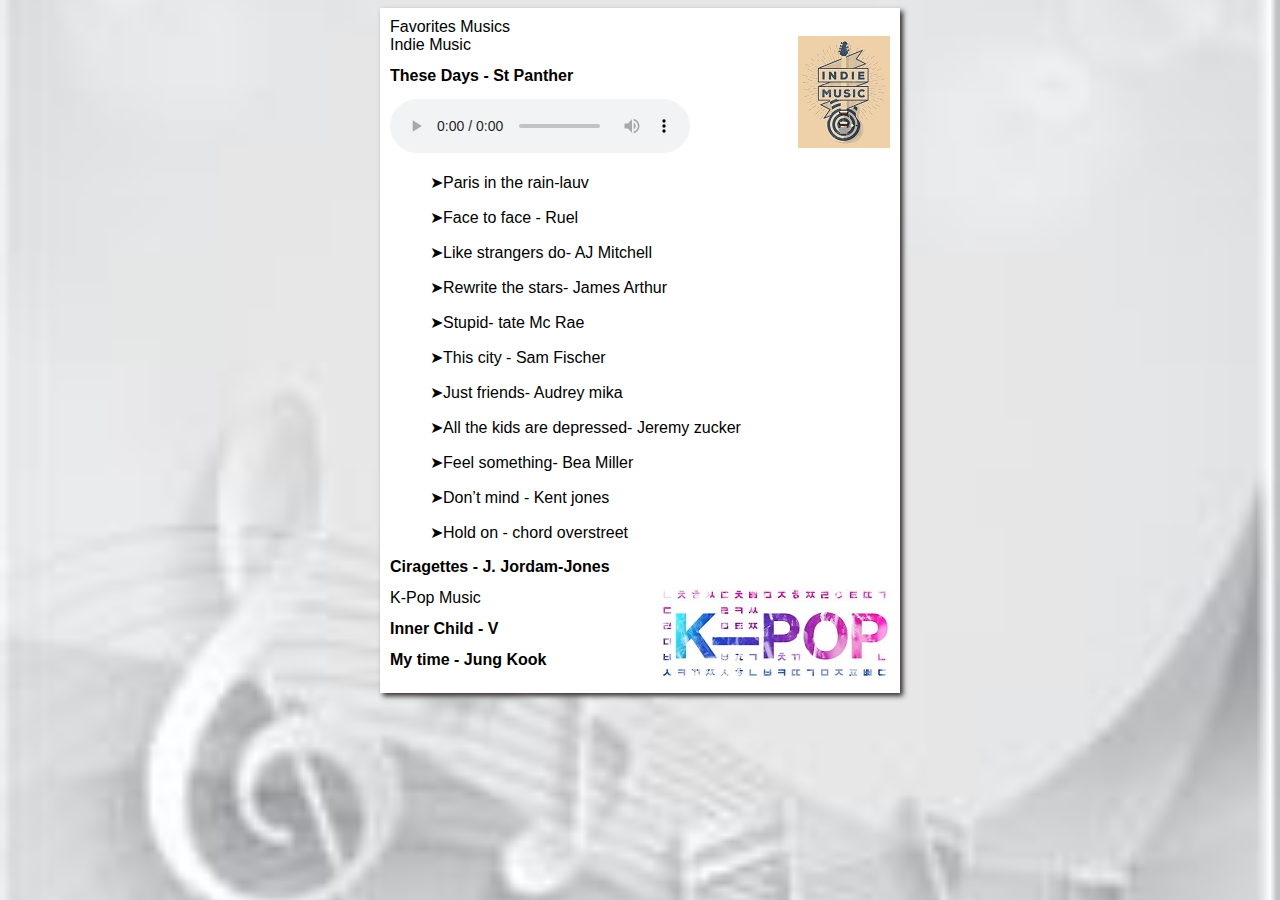
==== index.html @ ae7b12ab "playlist" ====
<!DOCTYPE html>
<html lang="pt-br">
<head>
    <meta charset="UTF-8">
    <meta name="viewport" content="width=device-width, initial-scale=1.0">
    <title>Playlist of my pretty daugther</title>
    <link rel="stylesheet" href="estilos/style.css">
</head>
<body>
    <main>
        <header>Favorites Musics</header>
            <img class="lado_direito" src="images/indie_music.JPG" alt="Indie Music"><article>Indie Music</article>
            <h2>These Days - St Panther</h2>
            <audio controls>
                <source src="music/StPanther_These Days.mp3" type="audio/mpeg">
            </audio>
            <ul> ➤Paris in the rain-lauv </ul>
            <ul> ➤Face to face - Ruel</ul>
            <ul> ➤Like strangers do- AJ Mitchell</ul>
            <ul> ➤Rewrite the stars- James Arthur</ul>
            <ul> ➤Stupid- tate Mc Rae</ul>
            <ul> ➤This city - Sam Fischer</ul>
            <ul> ➤Just friends- Audrey mika</ul>
            <ul> ➤All the kids are depressed- Jeremy zucker</ul>
            <ul> ➤Feel something- Bea Miller</ul>
            <ul> ➤Don’t mind - Kent jones</ul>
            <ul> ➤Hold on - chord overstreet</ul>
            <h2>Ciragettes - J. Jordam-Jones</h2>
            <img class="lado_direito" src="images/kpop_music.JPG" alt="K-Pop Music"><article>K-Pop Music</article>
            <h2>Inner Child - V</h2>
            <h2>My time - Jung Kook</h2>
    </main>
</body>
</html>
---- estilos/style.css ----
*{
    font-family: Arial, Helvetica, sans-serif;
    font-size: 16px;
}

body{
  background: url("../images/background_music.JPG") center center no-repeat fixed; 
  -webkit-background-size: cover;
  -moz-background-size: cover;
  -o-background-size: cover;
  background-size: cover;
}
img.lado_esquerdo{
    float: left;
}
img.lado_direito{
    float: right;
}
main{
    background-color: white;
    width: 500px;
    margin: auto;
    padding: 10px;
    box-shadow: 3px 3px 5px rgb(53, 48, 48);
}
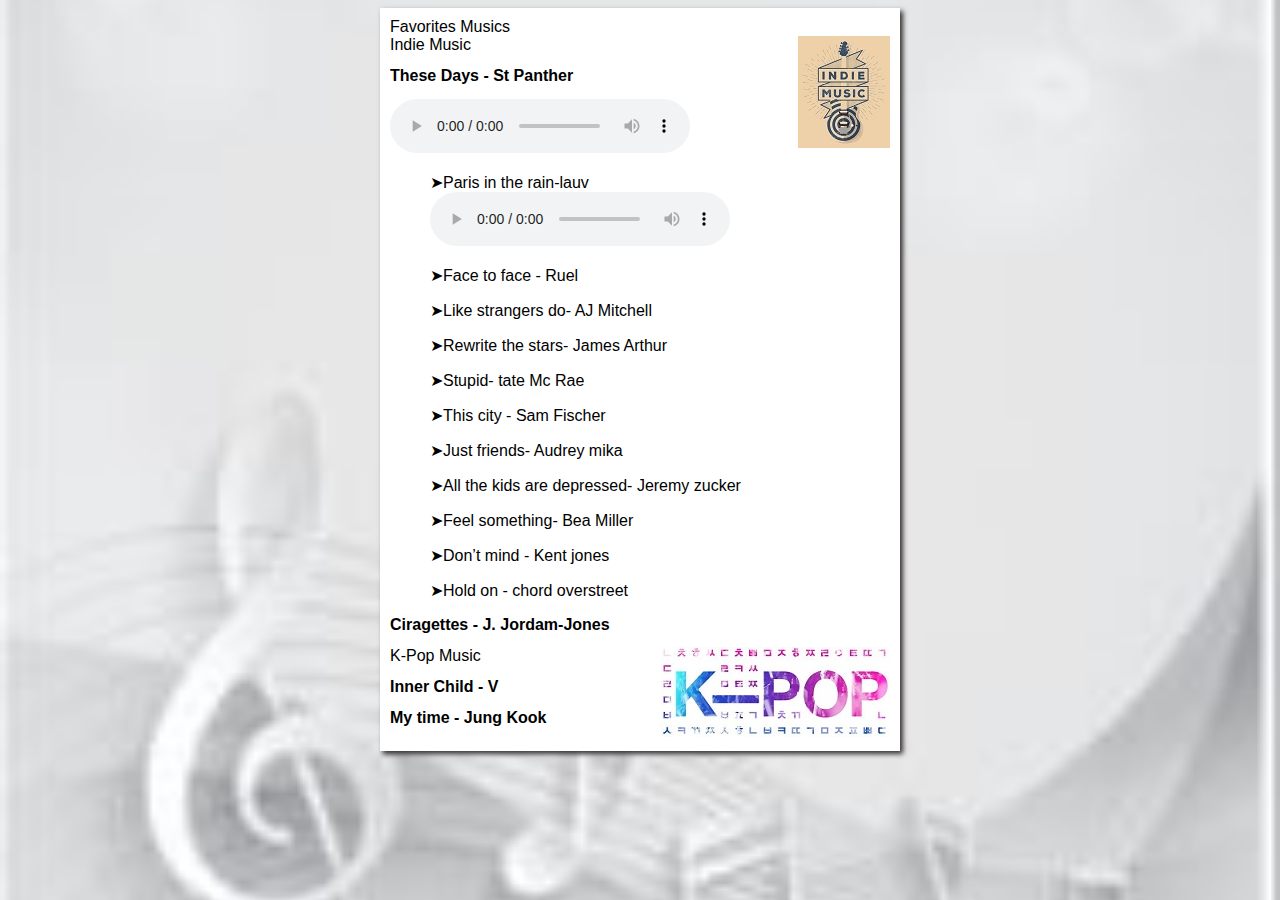
==== commit 1ca2eae3: "ajustando" ====
--- a/index.html
+++ b/index.html
@@ -11,10 +11,8 @@
         <header>Favorites Musics</header>
             <img class="lado_direito" src="images/indie_music.JPG" alt="Indie Music"><article>Indie Music</article>
             <h2>These Days - St Panther</h2>
-            <audio controls>
-                <source src="music/StPanther_These Days.mp3" type="audio/mpeg">
-            </audio>
-            <ul> ➤Paris in the rain-lauv </ul>
+            <audio controls><source src="music/StPanther_These Days.mp3" type="audio/mpeg"></audio>
+            <ul> ➤Paris in the rain-lauv <audio controls><source src="music/StPanther_These Days.mp3" type="audio/mpeg"></audio></ul>
             <ul> ➤Face to face - Ruel</ul>
             <ul> ➤Like strangers do- AJ Mitchell</ul>
             <ul> ➤Rewrite the stars- James Arthur</ul>
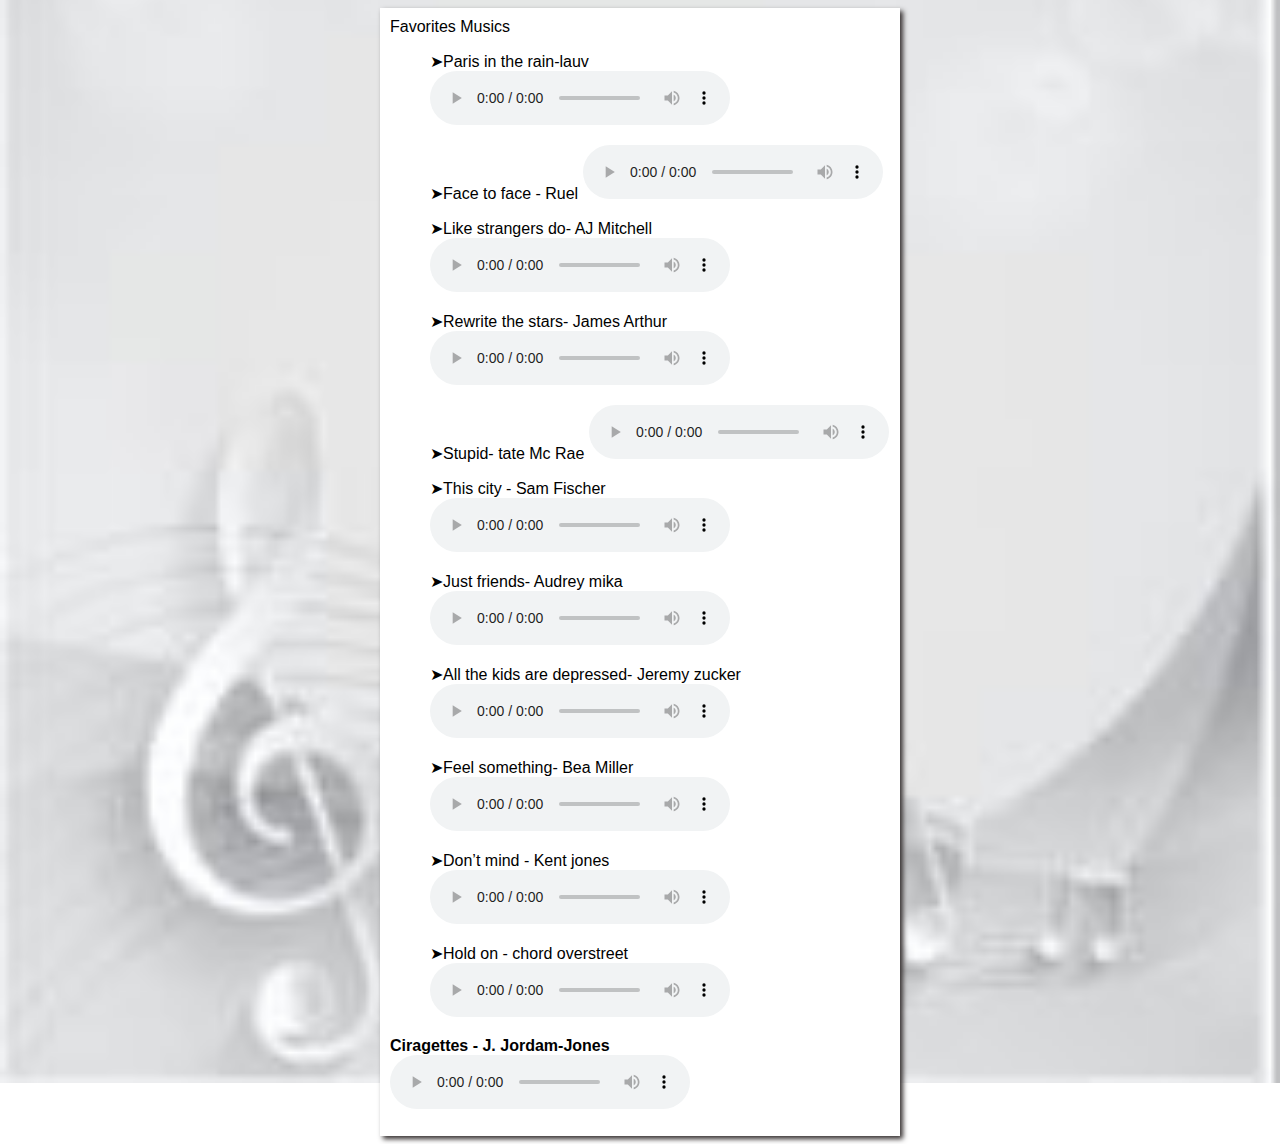
==== commit d489e9e3: "ajuste" ====
--- a/index.html
+++ b/index.html
@@ -9,24 +9,44 @@
 <body>
     <main>
         <header>Favorites Musics</header>
-            <img class="lado_direito" src="images/indie_music.JPG" alt="Indie Music"><article>Indie Music</article>
-            <h2>These Days - St Panther</h2>
-            <audio controls><source src="music/StPanther_These Days.mp3" type="audio/mpeg"></audio>
-            <ul> ➤Paris in the rain-lauv <audio controls><source src="music/StPanther_These Days.mp3" type="audio/mpeg"></audio></ul>
-            <ul> ➤Face to face - Ruel</ul>
-            <ul> ➤Like strangers do- AJ Mitchell</ul>
-            <ul> ➤Rewrite the stars- James Arthur</ul>
-            <ul> ➤Stupid- tate Mc Rae</ul>
-            <ul> ➤This city - Sam Fischer</ul>
-            <ul> ➤Just friends- Audrey mika</ul>
-            <ul> ➤All the kids are depressed- Jeremy zucker</ul>
-            <ul> ➤Feel something- Bea Miller</ul>
-            <ul> ➤Don’t mind - Kent jones</ul>
-            <ul> ➤Hold on - chord overstreet</ul>
-            <h2>Ciragettes - J. Jordam-Jones</h2>
-            <img class="lado_direito" src="images/kpop_music.JPG" alt="K-Pop Music"><article>K-Pop Music</article>
-            <h2>Inner Child - V</h2>
-            <h2>My time - Jung Kook</h2>
+            
+            <ul> ➤Paris in the rain-lauv 
+                <audio controls><source src="music/StPanther_These Days.mp3" type="audio/mpeg"></audio>
+            </ul>
+            <ul> ➤Face to face - Ruel
+                <audio controls><source src="music/StPanther_These Days.mp3" type="audio/mpeg"></audio>
+            </ul>
+            <ul> ➤Like strangers do- AJ Mitchell
+                <audio controls><source src="music/StPanther_These Days.mp3" type="audio/mpeg"></audio>
+            </ul>
+            <ul> ➤Rewrite the stars- James Arthur
+                <audio controls><source src="music/StPanther_These Days.mp3" type="audio/mpeg"></audio>
+            </ul>
+            <ul> ➤Stupid- tate Mc Rae
+                <audio controls><source src="music/StPanther_These Days.mp3" type="audio/mpeg"></audio>
+            </ul>
+            <ul> ➤This city - Sam Fischer
+                <audio controls><source src="music/StPanther_These Days.mp3" type="audio/mpeg"></audio>
+            </ul>
+            <ul> ➤Just friends- Audrey mika
+                <audio controls><source src="music/StPanther_These Days.mp3" type="audio/mpeg"></audio>
+            </ul>
+            <ul> ➤All the kids are depressed- Jeremy zucker
+                <audio controls><source src="music/StPanther_These Days.mp3" type="audio/mpeg"></audio>
+            </ul>
+            <ul> ➤Feel something- Bea Miller
+                <audio controls><source src="music/StPanther_These Days.mp3" type="audio/mpeg"></audio>
+            </ul>
+            <ul> ➤Don’t mind - Kent jones
+                <audio controls><source src="music/StPanther_These Days.mp3" type="audio/mpeg"></audio>
+            </ul>
+            <ul> ➤Hold on - chord overstreet
+                <audio controls><source src="music/StPanther_These Days.mp3" type="audio/mpeg"></audio>
+            </ul>
+            <h2>Ciragettes - J. Jordam-Jones
+                <audio controls><source src="music/StPanther_These Days.mp3" type="audio/mpeg"></audio>
+            </h2>
+            
     </main>
 </body>
 </html>
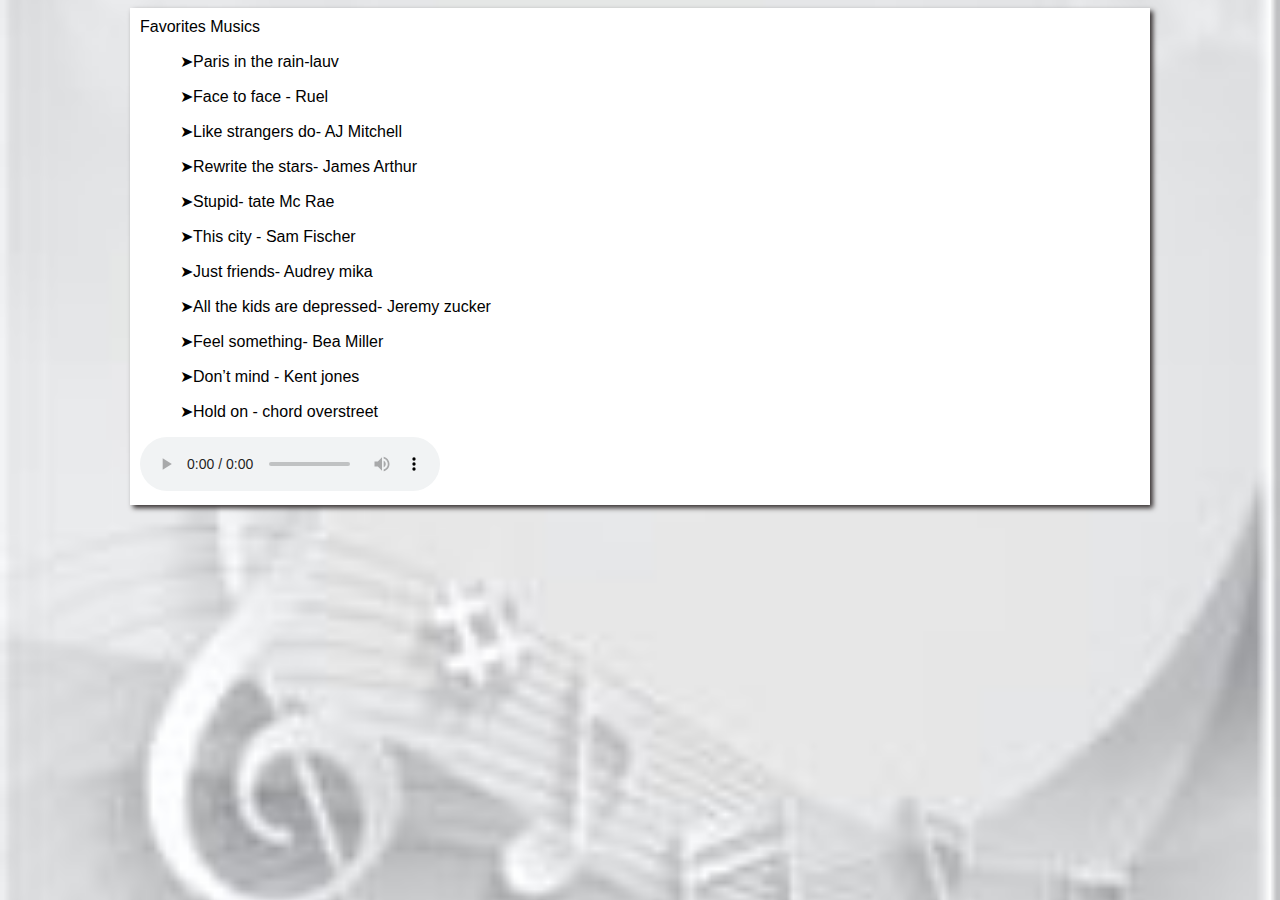
==== commit d4bb0bf2: "ajuste" ====
--- a/index.html
+++ b/index.html
@@ -10,42 +10,19 @@
     <main>
         <header>Favorites Musics</header>
             
-            <ul> ➤Paris in the rain-lauv 
-                <audio controls><source src="music/StPanther_These Days.mp3" type="audio/mpeg"></audio>
-            </ul>
-            <ul> ➤Face to face - Ruel
-                <audio controls><source src="music/StPanther_These Days.mp3" type="audio/mpeg"></audio>
-            </ul>
-            <ul> ➤Like strangers do- AJ Mitchell
-                <audio controls><source src="music/StPanther_These Days.mp3" type="audio/mpeg"></audio>
-            </ul>
-            <ul> ➤Rewrite the stars- James Arthur
-                <audio controls><source src="music/StPanther_These Days.mp3" type="audio/mpeg"></audio>
-            </ul>
-            <ul> ➤Stupid- tate Mc Rae
-                <audio controls><source src="music/StPanther_These Days.mp3" type="audio/mpeg"></audio>
-            </ul>
-            <ul> ➤This city - Sam Fischer
-                <audio controls><source src="music/StPanther_These Days.mp3" type="audio/mpeg"></audio>
-            </ul>
-            <ul> ➤Just friends- Audrey mika
-                <audio controls><source src="music/StPanther_These Days.mp3" type="audio/mpeg"></audio>
-            </ul>
-            <ul> ➤All the kids are depressed- Jeremy zucker
-                <audio controls><source src="music/StPanther_These Days.mp3" type="audio/mpeg"></audio>
-            </ul>
-            <ul> ➤Feel something- Bea Miller
-                <audio controls><source src="music/StPanther_These Days.mp3" type="audio/mpeg"></audio>
-            </ul>
-            <ul> ➤Don’t mind - Kent jones
-                <audio controls><source src="music/StPanther_These Days.mp3" type="audio/mpeg"></audio>
-            </ul>
-            <ul> ➤Hold on - chord overstreet
-                <audio controls><source src="music/StPanther_These Days.mp3" type="audio/mpeg"></audio>
-            </ul>
-            <h2>Ciragettes - J. Jordam-Jones
-                <audio controls><source src="music/StPanther_These Days.mp3" type="audio/mpeg"></audio>
-            </h2>
+            <ul> ➤Paris in the rain-lauv </ul>
+            <ul> ➤Face to face - Ruel  </ul>
+            <ul> ➤Like strangers do- AJ Mitchell </ul>
+            <ul> ➤Rewrite the stars- James Arthur </ul>
+            <ul> ➤Stupid- tate Mc Rae </ul>
+            <ul> ➤This city - Sam Fischer  </ul>
+            <ul> ➤Just friends- Audrey mika </ul>
+            <ul> ➤All the kids are depressed- Jeremy zucker </ul>
+            <ul> ➤Feel something- Bea Miller </ul>
+            <ul> ➤Don’t mind - Kent jones </ul>
+            <ul> ➤Hold on - chord overstreet </ul>
+            <audio controls><source src="music/StPanther_These Days.mp3" type="audio/mpeg"></audio>
+            
             
     </main>
 </body>
--- a/estilos/style.css
+++ b/estilos/style.css
@@ -18,7 +18,7 @@
 }
 main{
     background-color: white;
-    width: 500px;
+    width: 1000px;
     margin: auto;
     padding: 10px;
     box-shadow: 3px 3px 5px rgb(53, 48, 48);
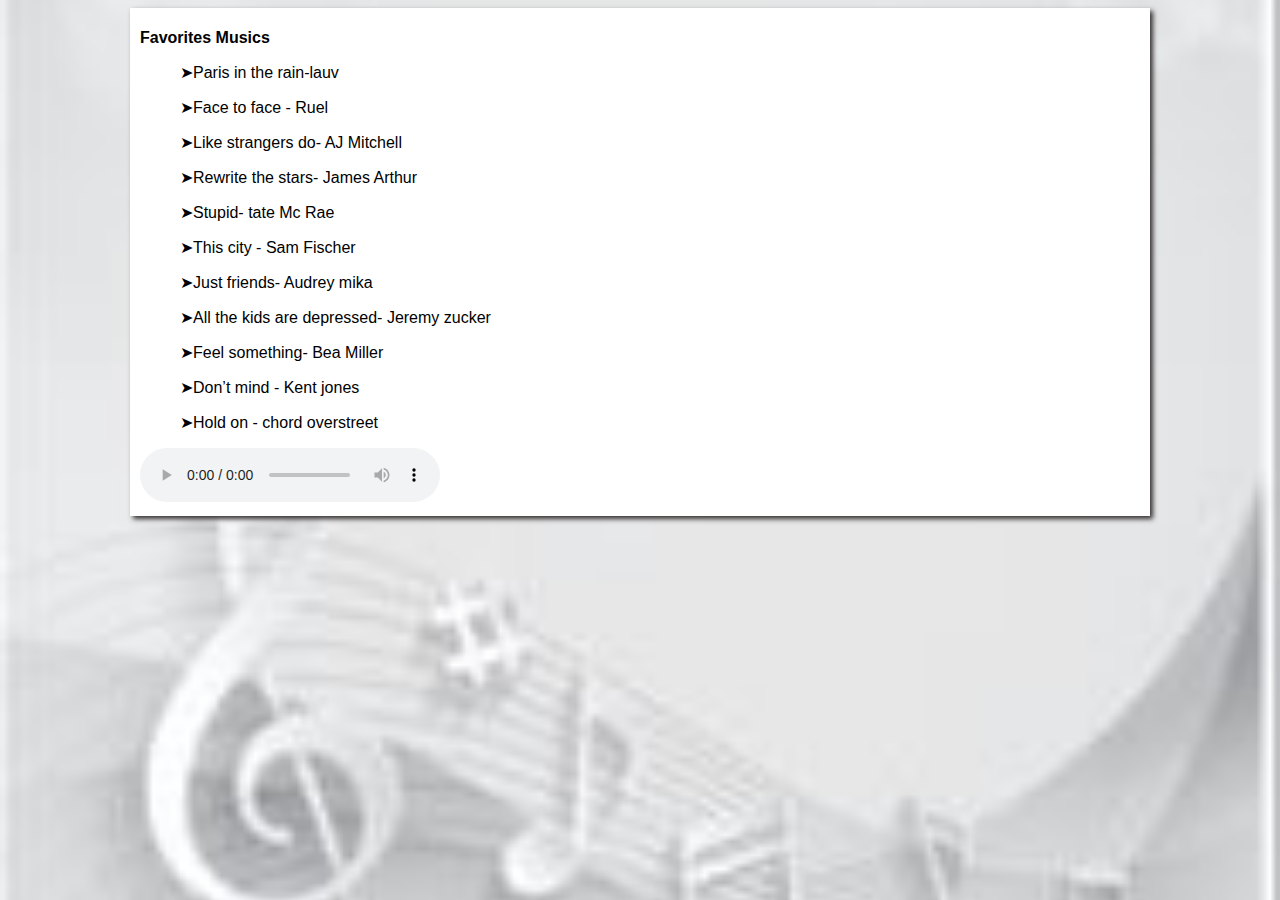
==== commit b5ba1a43: "aj" ====
--- a/index.html
+++ b/index.html
@@ -8,7 +8,7 @@
 </head>
 <body>
     <main>
-        <header>Favorites Musics</header>
+        <header><h1>Favorites Musics</h1></header>
             
             <ul> ➤Paris in the rain-lauv </ul>
             <ul> ➤Face to face - Ruel  </ul>
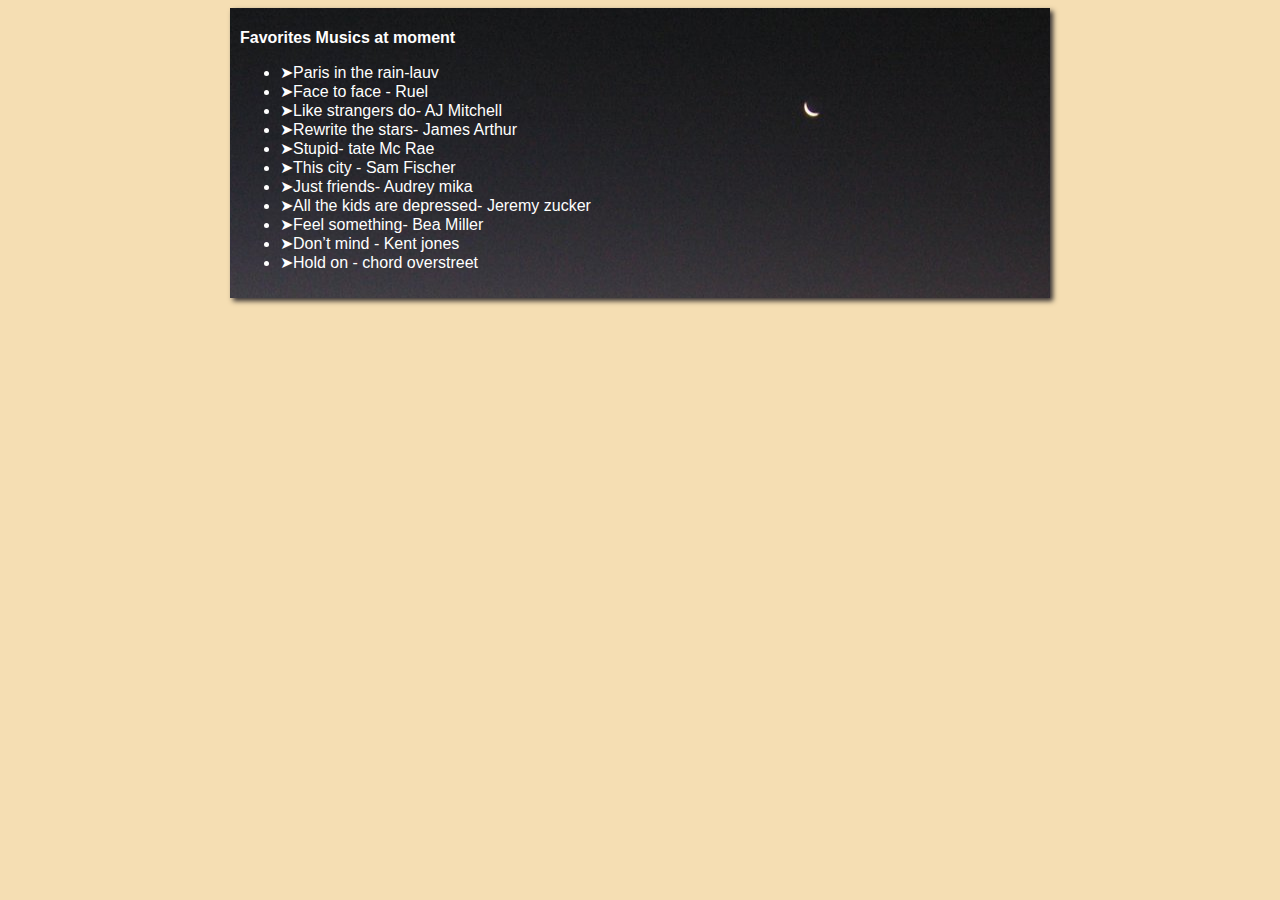
==== commit d70825f7: "atualizacao" ====
--- a/index.html
+++ b/index.html
@@ -8,21 +8,24 @@
 </head>
 <body>
     <main>
-        <header><h1>Favorites Musics</h1></header>
+        <header><h1>Favorites Musics at moment</h1></header>
+        <ul>    
+            <li> ➤Paris in the rain-lauv </li>
+            <li> ➤Face to face - Ruel  </li>
+            <li> ➤Like strangers do- AJ Mitchell </li>
+            <li> ➤Rewrite the stars- James Arthur </li>
+            <li> ➤Stupid- tate Mc Rae </li>
+            <li> ➤This city - Sam Fischer  </li>
+            <li> ➤Just friends- Audrey mika </li>
+            <li> ➤All the kids are depressed- Jeremy zucker </li>
+            <li> ➤Feel something- Bea Miller </li>
+            <li> ➤Don’t mind - Kent jones </li>
+            <li> ➤Hold on - chord overstreet </li>
             
-            <ul> ➤Paris in the rain-lauv </ul>
-            <ul> ➤Face to face - Ruel  </ul>
-            <ul> ➤Like strangers do- AJ Mitchell </ul>
-            <ul> ➤Rewrite the stars- James Arthur </ul>
-            <ul> ➤Stupid- tate Mc Rae </ul>
-            <ul> ➤This city - Sam Fischer  </ul>
-            <ul> ➤Just friends- Audrey mika </ul>
-            <ul> ➤All the kids are depressed- Jeremy zucker </ul>
-            <ul> ➤Feel something- Bea Miller </ul>
-            <ul> ➤Don’t mind - Kent jones </ul>
-            <ul> ➤Hold on - chord overstreet </ul>
-            <audio controls><source src="music/StPanther_These Days.mp3" type="audio/mpeg"></audio>
-            
+            <audio src="music/Lauv - Paris in the Rain.mp3" autoplay loop>
+                 Seu Navegador não suporta HTML :(
+            </audio>
+        </ul>    
             
     </main>
 </body>
--- a/estilos/style.css
+++ b/estilos/style.css
@@ -4,7 +4,7 @@
 }
 
 body{
-  background: url("../images/background_music.JPG") center center no-repeat fixed; 
+  background-color:wheat; 
   -webkit-background-size: cover;
   -moz-background-size: cover;
   -o-background-size: cover;
@@ -17,9 +17,12 @@
     float: right;
 }
 main{
-    background-color: white;
-    width: 1000px;
+    background:url("../images/entardecer.jpg") center center no-repeat fixed;
+    width: 800px;
     margin: auto;
     padding: 10px;
     box-shadow: 3px 3px 5px rgb(53, 48, 48);
+}
+li, h1 {
+    color: white;
 }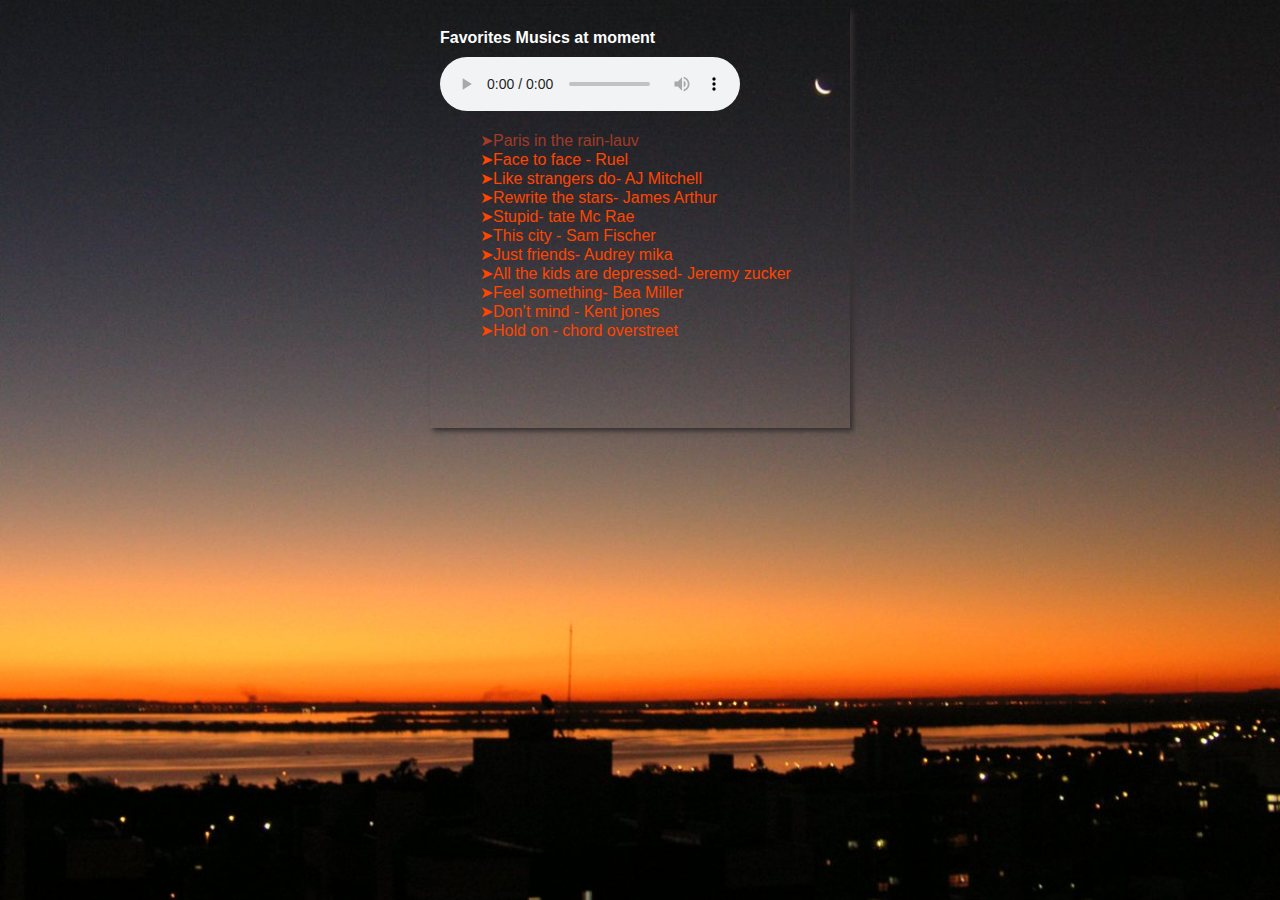
==== commit 3fbfee7f: "versaofinal" ====
--- a/index.html
+++ b/index.html
@@ -5,28 +5,67 @@
     <meta name="viewport" content="width=device-width, initial-scale=1.0">
     <title>Playlist of my pretty daugther</title>
     <link rel="stylesheet" href="estilos/style.css">
+    <style>
+        #playlist{
+            list-style: none;
+        }
+        #playlist li a{
+            color:orangered;
+            text-decoration:none;
+        }
+        #playlist .current-song a{
+            color:rgb(161, 59, 40);
+        }
+    </style>
 </head>
 <body>
     <main>
         <header><h1>Favorites Musics at moment</h1></header>
-        <ul>    
-            <li> ➤Paris in the rain-lauv </li>
-            <li> ➤Face to face - Ruel  </li>
-            <li> ➤Like strangers do- AJ Mitchell </li>
-            <li> ➤Rewrite the stars- James Arthur </li>
-            <li> ➤Stupid- tate Mc Rae </li>
-            <li> ➤This city - Sam Fischer  </li>
-            <li> ➤Just friends- Audrey mika </li>
-            <li> ➤All the kids are depressed- Jeremy zucker </li>
-            <li> ➤Feel something- Bea Miller </li>
-            <li> ➤Don’t mind - Kent jones </li>
-            <li> ➤Hold on - chord overstreet </li>
-            
-            <audio src="music/Lauv - Paris in the Rain.mp3" autoplay loop>
-                 Seu Navegador não suporta HTML :(
-            </audio>
-        </ul>    
-            
+        <audio src="" controls id="audioPlayer">
+            Seu Navegador não suporta HTML5 :(
+        </audio>
+        <ul id="playlist">
+            <li class="current-song"><a href="music/Lauv - Paris in the Rain.mp3">➤Paris in the rain-lauv</a></li>
+            <li><a href="music/Ruel - Face To Face.mp3">➤Face to face - Ruel</a></li>
+            <li><a href="music/AJ Mitchell - Like Strangers Do.mp3">➤Like strangers do- AJ Mitchell</a></li>
+            <li><a href="music/Lauv - Paris in the Rain.mp3">➤Rewrite the stars- James Arthur</a></li>
+            <li><a href="music/Lauv - Paris in the Rain.mp3">➤Stupid- tate Mc Rae</a></li>
+            <li><a href="music/music/Lauv - Paris in the Rain.mp3">➤This city - Sam Fischer</a></li>
+            <li><a href="music/Lauv - Paris in the Rain.mp3">➤Just friends- Audrey mika</a></li>
+            <li><a href="music/Lauv - Paris in the Rain.mp3">➤All the kids are depressed- Jeremy zucker</a></li>
+            <li><a href="music/Lauv - Paris in the Rain.mp3">➤Feel something- Bea Miller</a></li>
+            <li><a href="music/Lauv - Paris in the Rain.mp3">➤Don’t mind - Kent jones</a></li>
+            <li><a href="music/Lauv - Paris in the Rain.mp3">➤Hold on - chord overstreet</a></li>
+        </ul>
+        <script src="https://code.jquery.com/jquery-2.2.0.js"></script>
+        <script>
+            audioPlayer();
+            function audioPlayer(){
+                var currentSong = 0;
+                
+                $("#audioPlayer")[0].src = $("playlist li a")[0];
+                $("#playlist li a").click(function(e){
+                    e.preventDefault();
+                    $("#audioPlayer")[0].src = this;
+                    $("#audioPlayer")[0].play();
+                    $("#playlist li").removeClass("current-song");
+                    currentSong = $(this).parent().index();
+                    $(this).parent().addClass("current-song")
+                });
+
+                $("#audioPlayer")[0].addEventListener('ended',function(){
+                    currentSong++;
+                    if (currentSong == $("#playlist li a").length)
+                        currentSong = 0;
+                                          
+                    $("#playlist li").removeClass("current-song");
+                    $("#playlist li:eq("+currentSong+")").addClass("current-song");
+                    $("#audioPlayer")[0].src = $("#playlist li a")[currentSong].href;
+                    $("#audioPlayer")[0].play();
+                })
+            }
+        </script>
+        
     </main>
 </body>
 </html>
--- a/estilos/style.css
+++ b/estilos/style.css
@@ -4,7 +4,7 @@
 }
 
 body{
-  background-color:wheat; 
+  background: url("../images/entardecer.jpg") center center no-repeat fixed; 
   -webkit-background-size: cover;
   -moz-background-size: cover;
   -o-background-size: cover;
@@ -17,8 +17,9 @@
     float: right;
 }
 main{
-    background:url("../images/entardecer.jpg") center center no-repeat fixed;
-    width: 800px;
+    
+    width: 400px;
+    height: 400px;
     margin: auto;
     padding: 10px;
     box-shadow: 3px 3px 5px rgb(53, 48, 48);
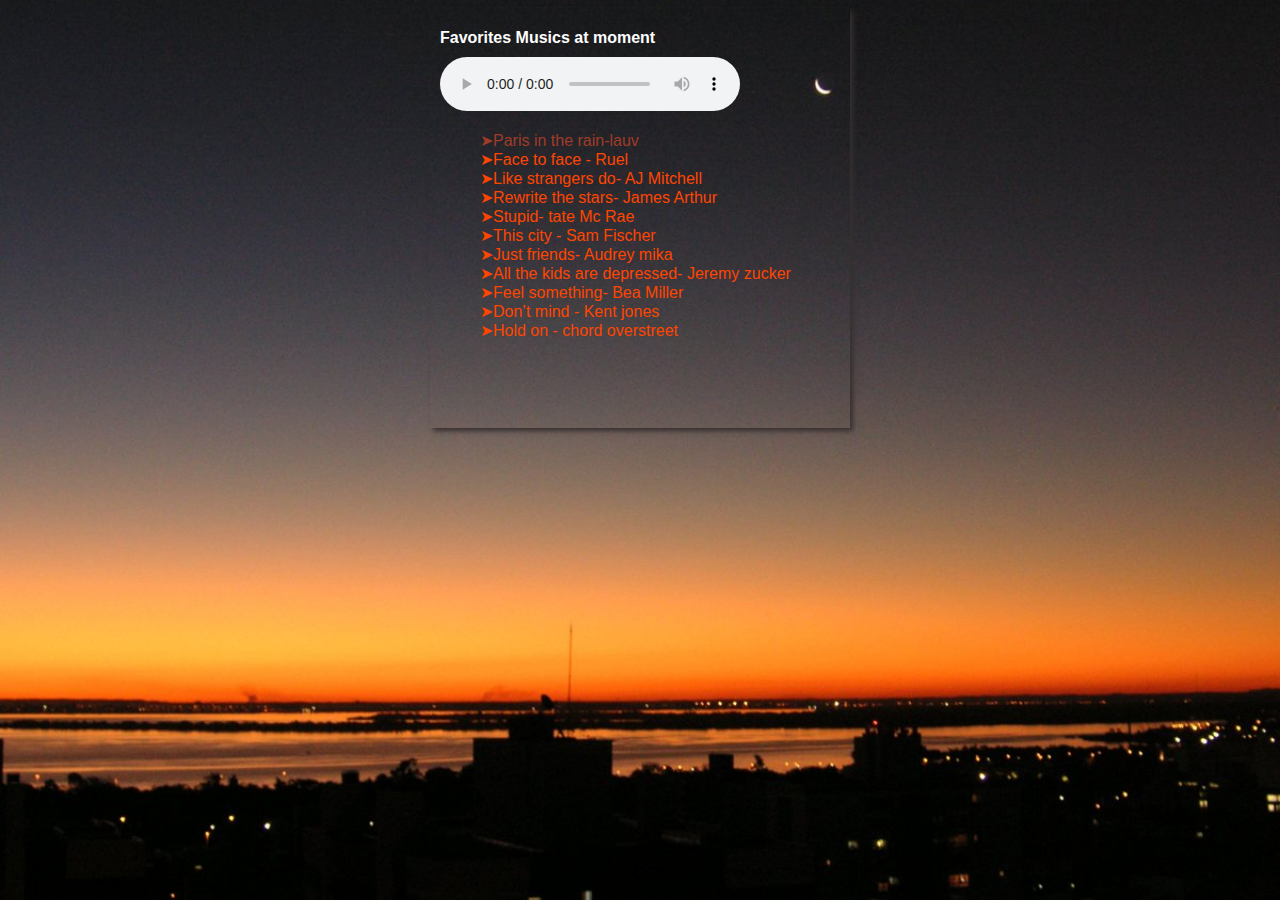
==== commit 16c8f420: "atualizacao" ====
--- a/index.html
+++ b/index.html
@@ -28,14 +28,14 @@
             <li class="current-song"><a href="music/Lauv - Paris in the Rain.mp3">➤Paris in the rain-lauv</a></li>
             <li><a href="music/Ruel - Face To Face.mp3">➤Face to face - Ruel</a></li>
             <li><a href="music/AJ Mitchell - Like Strangers Do.mp3">➤Like strangers do- AJ Mitchell</a></li>
-            <li><a href="music/Lauv - Paris in the Rain.mp3">➤Rewrite the stars- James Arthur</a></li>
+            <li><a href="music/James Arthur - Rewrite The Stars.mp3">➤Rewrite the stars- James Arthur</a></li>
             <li><a href="music/Lauv - Paris in the Rain.mp3">➤Stupid- tate Mc Rae</a></li>
-            <li><a href="music/music/Lauv - Paris in the Rain.mp3">➤This city - Sam Fischer</a></li>
-            <li><a href="music/Lauv - Paris in the Rain.mp3">➤Just friends- Audrey mika</a></li>
-            <li><a href="music/Lauv - Paris in the Rain.mp3">➤All the kids are depressed- Jeremy zucker</a></li>
-            <li><a href="music/Lauv - Paris in the Rain.mp3">➤Feel something- Bea Miller</a></li>
-            <li><a href="music/Lauv - Paris in the Rain.mp3">➤Don’t mind - Kent jones</a></li>
-            <li><a href="music/Lauv - Paris in the Rain.mp3">➤Hold on - chord overstreet</a></li>
+            <li><a href="music/Tate McRae - stupid.mp3">➤This city - Sam Fischer</a></li>
+            <li><a href="music/Audrey Mika - Just Friends.mp3">➤Just friends- Audrey mika</a></li>
+            <li><a href="music/Jeremy Zucker - All the kids are depressed.mp3">➤All the kids are depressed- Jeremy zucker</a></li>
+            <li><a href="music/Bea Miller - Feel something.mp3">➤Feel something- Bea Miller</a></li>
+            <li><a href="music/Kent Jonas - Don't Mind.mp3">➤Don’t mind - Kent jones</a></li>
+            <li><a href="music/Chord Overstreet - Hold On.mp3">➤Hold on - chord overstreet</a></li>
         </ul>
         <script src="https://code.jquery.com/jquery-2.2.0.js"></script>
         <script>
